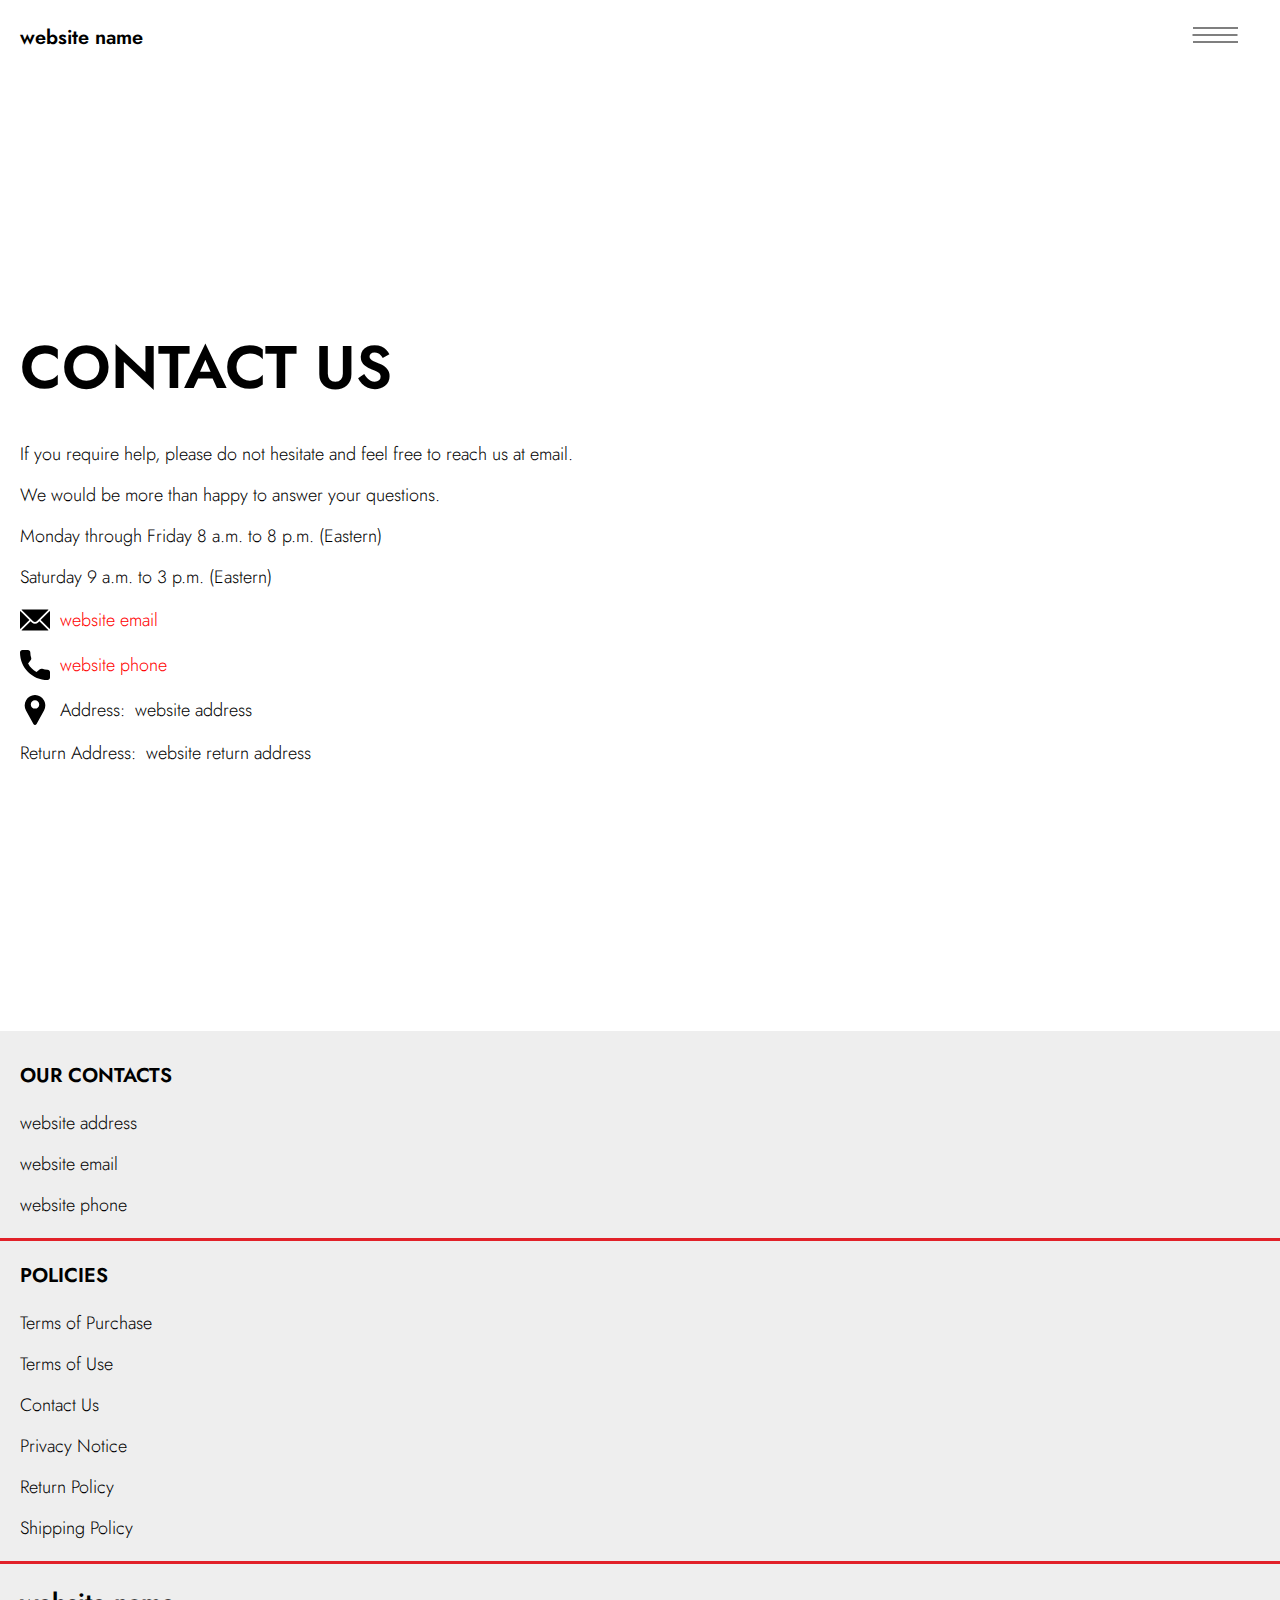
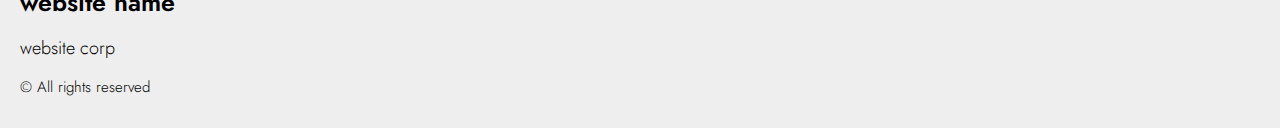
==== contacts.html @ af1ea303 "+" ====
<!DOCTYPE html>
<html lang="en">

<head>
  <meta charset="UTF-8" />
  <meta http-equiv="X-UA-Compatible" content="IE=edge" />
  <meta name="viewport" content="width=device-width, initial-scale=1.0" />
  <link rel="stylesheet" href="./css/style.css" />
  <title>Shop</title>
</head>

<body>


  <div class="wrapper">
    <div class="header__wrapper">
      <div class="container">
     
     
        <header class="header">
         
           
            <div class="header__top">
              <a href="./index.html" class="header__logo logo js_website-name"></a>
              <div class="header-block">
                <button class="header__btn js_menu-btn">
                  <span></span>
                </button>
    
                  <nav class="nav js_menu">
                    <ul class="nav__list">
                      <li class="nav__item">
                        <a href="./purchase.html" class="nav__link">Terms of Purchase</a>
                      </li>
                      <li class="nav__item">
                        <a href="./use.html" class="nav__link">Terms of Use</a>
                      </li>
                      <li class="nav__item">
                        <a href="./contacts.html" class="nav__link">Contact Us</a>
                      </li>
                      <li class="nav__item">
                        <a href="./privacy.html" class="nav__link">Privacy Notice</a>
                      </li>
                      <li class="nav__item">
                        <a href="./return.html" class="nav__link">Return Policy</a>
                      </li>
                      <li class="nav__item">
                        <a href="./shipping.html" class="nav__link">Shipping Policy</a>
                      </li>
                    </ul>
                  </nav>
              </div>
 
          
          </div>
        </header>
     
      </div>
    </div>

    <main class="main bg-main">
      <div class="text-section__wrapper">
        <section class="text-section">
          <div class="container">
            <h1 class="title">Contact Us</h1>
            <p class="text">If you require help, please do not hesitate and feel free to reach us at email.</p>
            <p class="text">We would be more than happy to answer your questions.</p>
            <p class="text">Monday through Friday 8 a.m. to 8 p.m. (Eastern)</p>
            <p class="text">Saturday 9 a.m. to 3 p.m. (Eastern)</p>
            <div class="text text-section__df">
              <img src="./img/icons/mail.svg" alt="" class="footer__icon">
               <a href="" class="link js_website-email"></a>
            </div>

            <div class="text text-section__df">
              <img src="./img/icons/call.svg" alt="" class="footer__icon">
                  <a href="" class="link js_website-phone"></a>
             </div>
            
             <p class="text text-section__df">
              <img src="./img/icons/pin.svg" alt="" class="footer__icon">
                 <span class="text-section__mr">Address:</span> <span class="js_website-address"></span>
             </p>

  
             
           <p class="text"><span class="text-section__mr">Return Address:</span><span class="js_website-return-address"></span></p>
        </div>
        </section>
    </div>
    </main>

   
<div class="footer__wrapper">
  <footer class="footer">
  <div class="footer__wrapper--first">
      <div class="container">
          <div class="footer__block">
            <p class="footer__title">Our Contacts</p>
            <ul class="footer__list">
              <li class="footer__item">
                <span class="text  js_website-address"></span>
               </li>
               <li class="footer__item">
                <a href="" class="footer__link js_website-email"></a>
                </li>
                <li class="footer__item">
                  <a href="" class="footer__link js_website-phone"></a>
                </li>
            </ul>
          </div>
      </div>
  </div>
  <div class="footer__wrapper--second">
    <div class="container">
          <div class="footer__block">
            <p class="footer__title">Policies</p>
            <ul class="footer__list">
              <li class="footer__item">
                <a href="./purchase.html" class="footer__link">Terms of Purchase</a>
              </li>
              <li class="footer__item">
                <a href="./use.html" class="footer__link">Terms of Use</a>
              </li>
              <li class="footer__item">
                <a href="./contacts.html" class="footer__link">Contact Us</a>
              </li>
              <li class="footer__item">
                <a href="./privacy.html" class="footer__link">Privacy Notice</a>
              </li>
              <li class="footer__item">
                <a href="./return.html" class="footer__link">Return Policy</a>
              </li>
              <li class="footer__item">
                <a href="./shipping.html" class="footer__link">Shipping Policy</a>
              </li>
            </ul>
          </div>
    </div>
  </div>
  <div class="footer__wrapper--third">
    <div class="container">
      <div class="footer__block">
        <ul class="footer__list">
          <li class="footer__item">
            <a href="./index.html" class="footer__logo logo js_website-name"></a>
          </li>
          <li class="footer__item">
            <p class="text js_website-corp"></p>
          </li>
          <li class="footer__item">
            <span class="footer__span">© All rights reserved</span>
          </li>
        </ul>
      </div>
    </div>
  </div>
</footer>
</div>
  </div>

 
  <script type="module" src="./js/on-load.js"></script>
  <script src="./js/website-data.js"></script>
  <script>
    const menuBtn = document.querySelector('.js_menu-btn');
    const menu = document.querySelector('.js_menu');
    menuBtn.addEventListener('click', () => {
      menuBtn.classList.toggle('active');
      menu.classList.toggle('open-menu');
      document.body.classList.toggle('open-menu');
    })
  </script>
</body>

</html>
---- css/style.css ----
@import './swiper-bundle.min.css';
@import './fonts.css';
@import './vars.css';
@import './utils.css';
@import './header.css';
@import './footer.css';
@import './hero.css';
@import './products.css';
@import './product.css';
@import './text-section.css';
@import './order.css';
@import './thank-you.css';
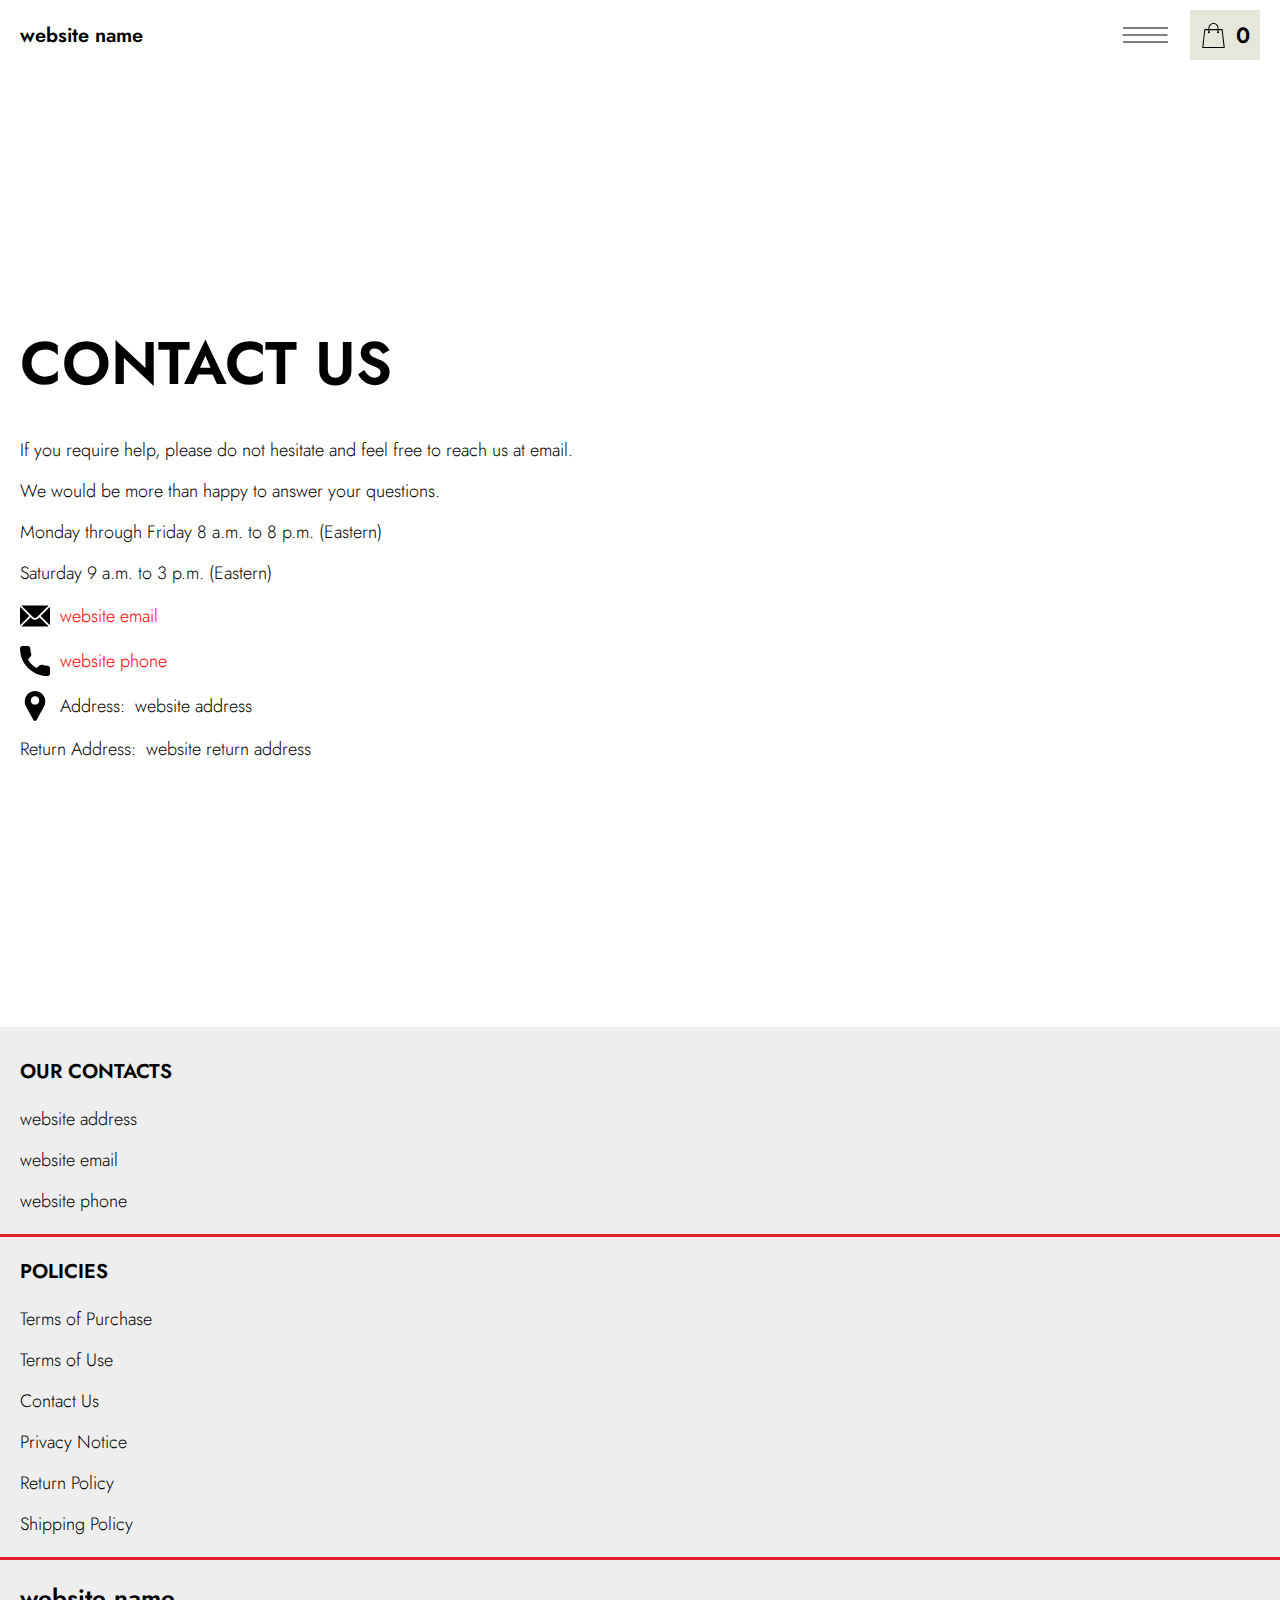
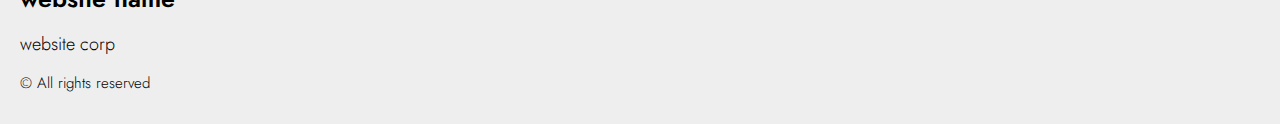
==== commit cbf91f10: "+" ====
--- a/contacts.html
+++ b/contacts.html
@@ -23,9 +23,39 @@
             <div class="header__top">
               <a href="./index.html" class="header__logo logo js_website-name"></a>
               <div class="header-block">
-                <button class="header__btn js_menu-btn">
-                  <span></span>
-                </button>
+<div class="df">
+<button class="header__btn js_menu-btn">
+  <span></span>
+</button>
+<a href="./shop.html" class="cart__span-box">
+ 
+  <svg version="1.0" xmlns="http://www.w3.org/2000/svg" width="884.000000pt" height="980.000000pt" viewBox="0 0 884.000000 980.000000" preserveAspectRatio="xMidYMid meet">
+ 
+ <g transform="translate(0.000000,980.000000) scale(0.100000,-0.100000)" stroke="none">
+ <path d="M4190 9785 c-397 -49 -766 -214 -1078 -479 -198 -169 -378 -403 -492
+ -640 -142 -295 -175 -460 -186 -931 -2 -126 -7 -254 -10 -282 l-5 -53 -784 0
+ c-431 0 -786 -4 -789 -8 -7 -11 -57 -438 -256 -2182 -403 -3524 -580 -5101
+ -580 -5162 l0 -48 4410 0 4410 0 0 46 c0 53 -25 278 -250 2264 -404 3559 -578
+ 5068 -586 5082 -3 4 -358 8 -789 8 l-784 0 -5 53 c-3 28 -8 164 -11 301 -8
+ 366 -25 491 -96 700 -298 870 -1211 1443 -2119 1331z m555 -419 c203 -46 435
+ -147 597 -262 109 -78 297 -267 375 -377 70 -100 168 -287 207 -395 71 -198
+ 96 -386 96 -709 l0 -223 -1600 0 -1600 0 0 219 c0 228 11 374 36 501 39 191
+ 146 435 267 607 77 109 266 299 372 375 197 139 461 247 680 278 97 14 489 4
+ 570 -14z m-2315 -2595 l0 -219 -54 -40 c-105 -80 -151 -185 -144 -331 6 -113
+ 44 -197 122 -269 90 -81 132 -97 261 -97 98 0 116 3 167 27 76 35 153 109 192
+ 183 30 57 31 65 31 175 0 106 -2 119 -28 170 -16 30 -57 84 -93 120 l-64 66 0
+ 217 0 217 1600 0 1600 0 0 -217 0 -217 -64 -66 c-36 -36 -77 -90 -93 -120 -26
+ -51 -28 -64 -28 -170 0 -110 1 -118 31 -175 39 -74 116 -148 192 -183 51 -24
+ 69 -27 167 -27 129 0 171 16 261 97 78 72 116 156 122 269 7 145 -38 248 -144
+ 332 l-54 42 0 217 0 218 615 0 c338 0 615 -3 615 -7 0 -5 5 -37 10 -73 18
+ -125 261 -2247 520 -4540 197 -1744 221 -1961 215 -1971 -8 -12 -7922 -12
+ -7929 0 -7 10 30 344 224 2061 291 2568 505 4432 516 4498 l6 32 614 0 614 0
+ 0 -219z"></path>
+ </g>
+ </svg>
+    <span class="cart__span js_cart__span">12</span>
+</a>
+</div>
     
                   <nav class="nav js_menu">
                     <ul class="nav__list">
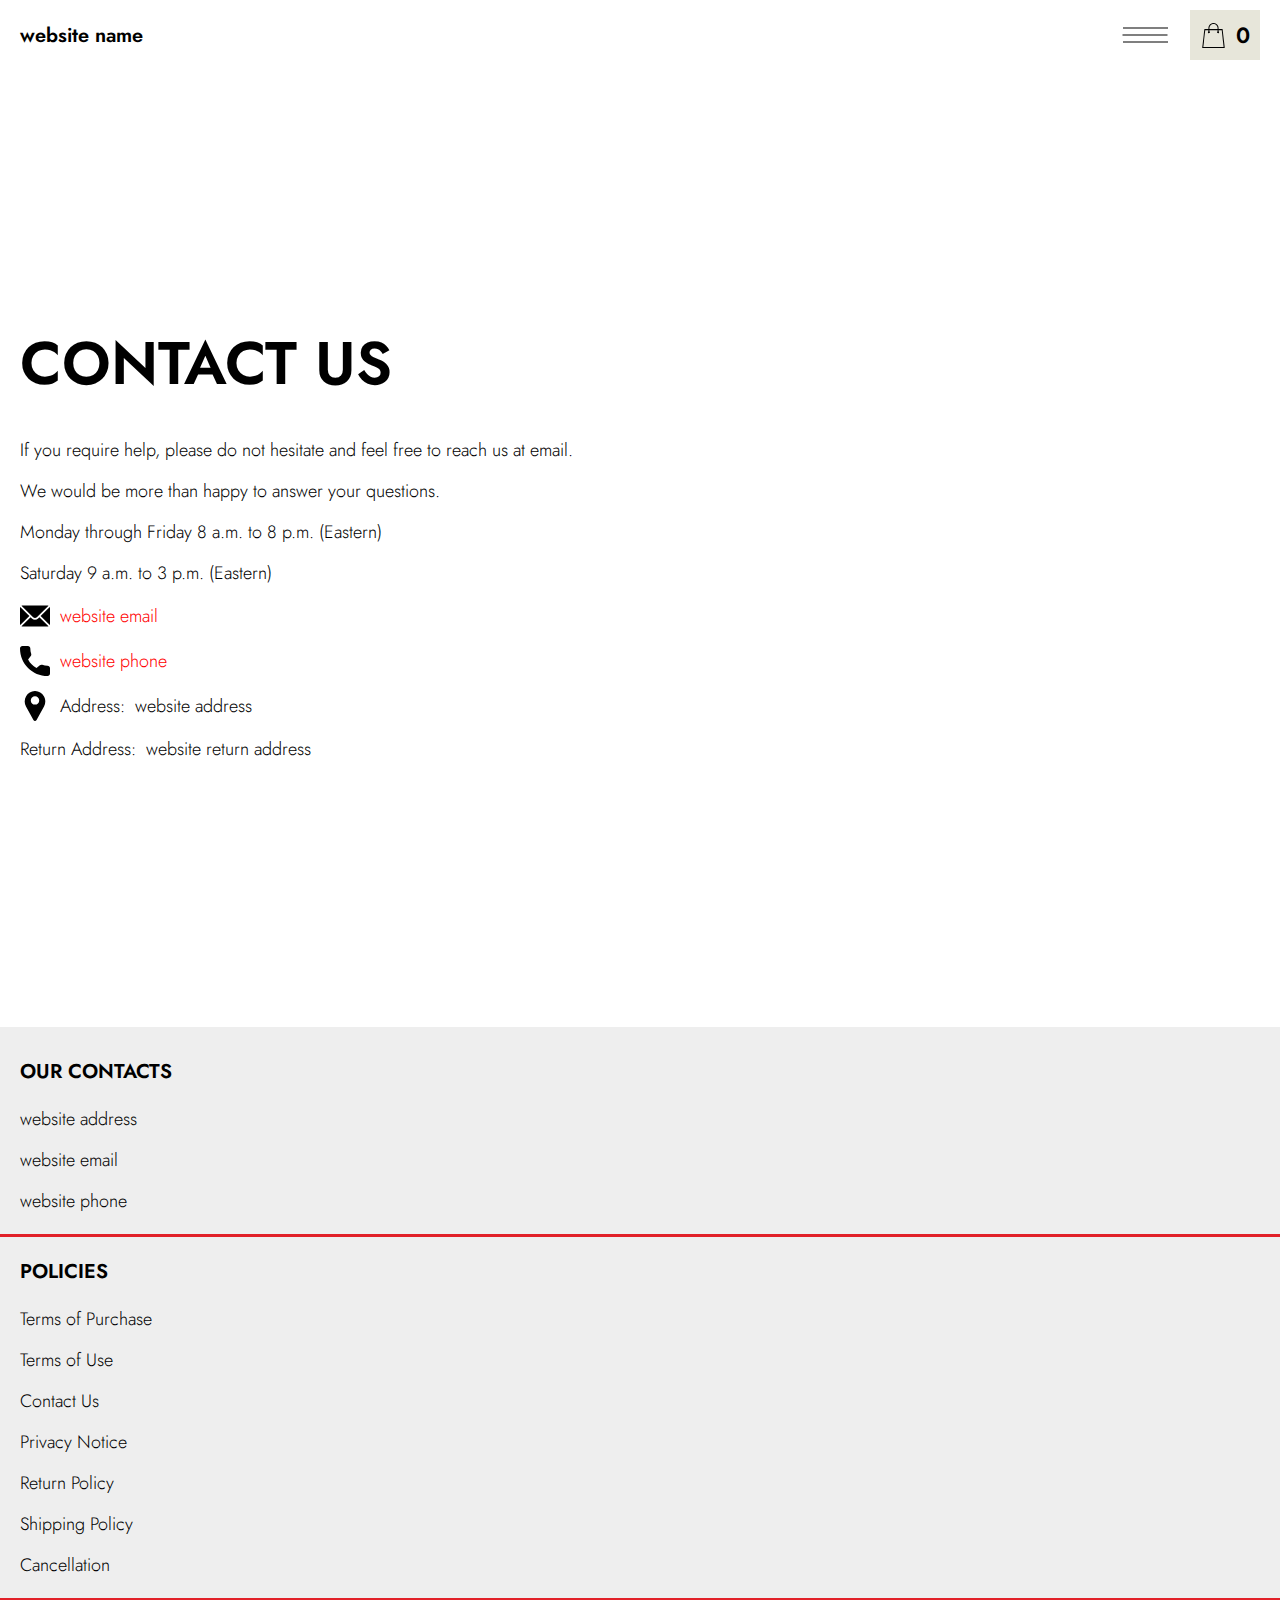
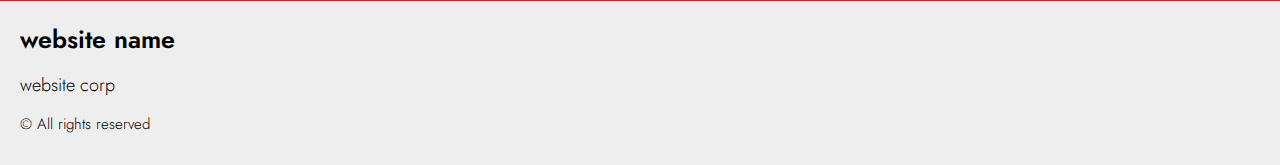
==== commit 29126a43: "+" ====
--- a/contacts.html
+++ b/contacts.html
@@ -164,6 +164,9 @@
               <li class="footer__item">
                 <a href="./shipping.html" class="footer__link">Shipping Policy</a>
               </li>
+              <li class="footer__item">
+                <a href="./cancellation.html" class="footer__link">Cancellation</a>
+              </li>
             </ul>
           </div>
     </div>
@@ -191,7 +194,7 @@
 
  
   <script type="module" src="./js/on-load.js"></script>
-  <script src="./js/website-data.js"></script>
+  <script type="module" src="./js/website-data.js"></script> 
   <script>
     const menuBtn = document.querySelector('.js_menu-btn');
     const menu = document.querySelector('.js_menu');
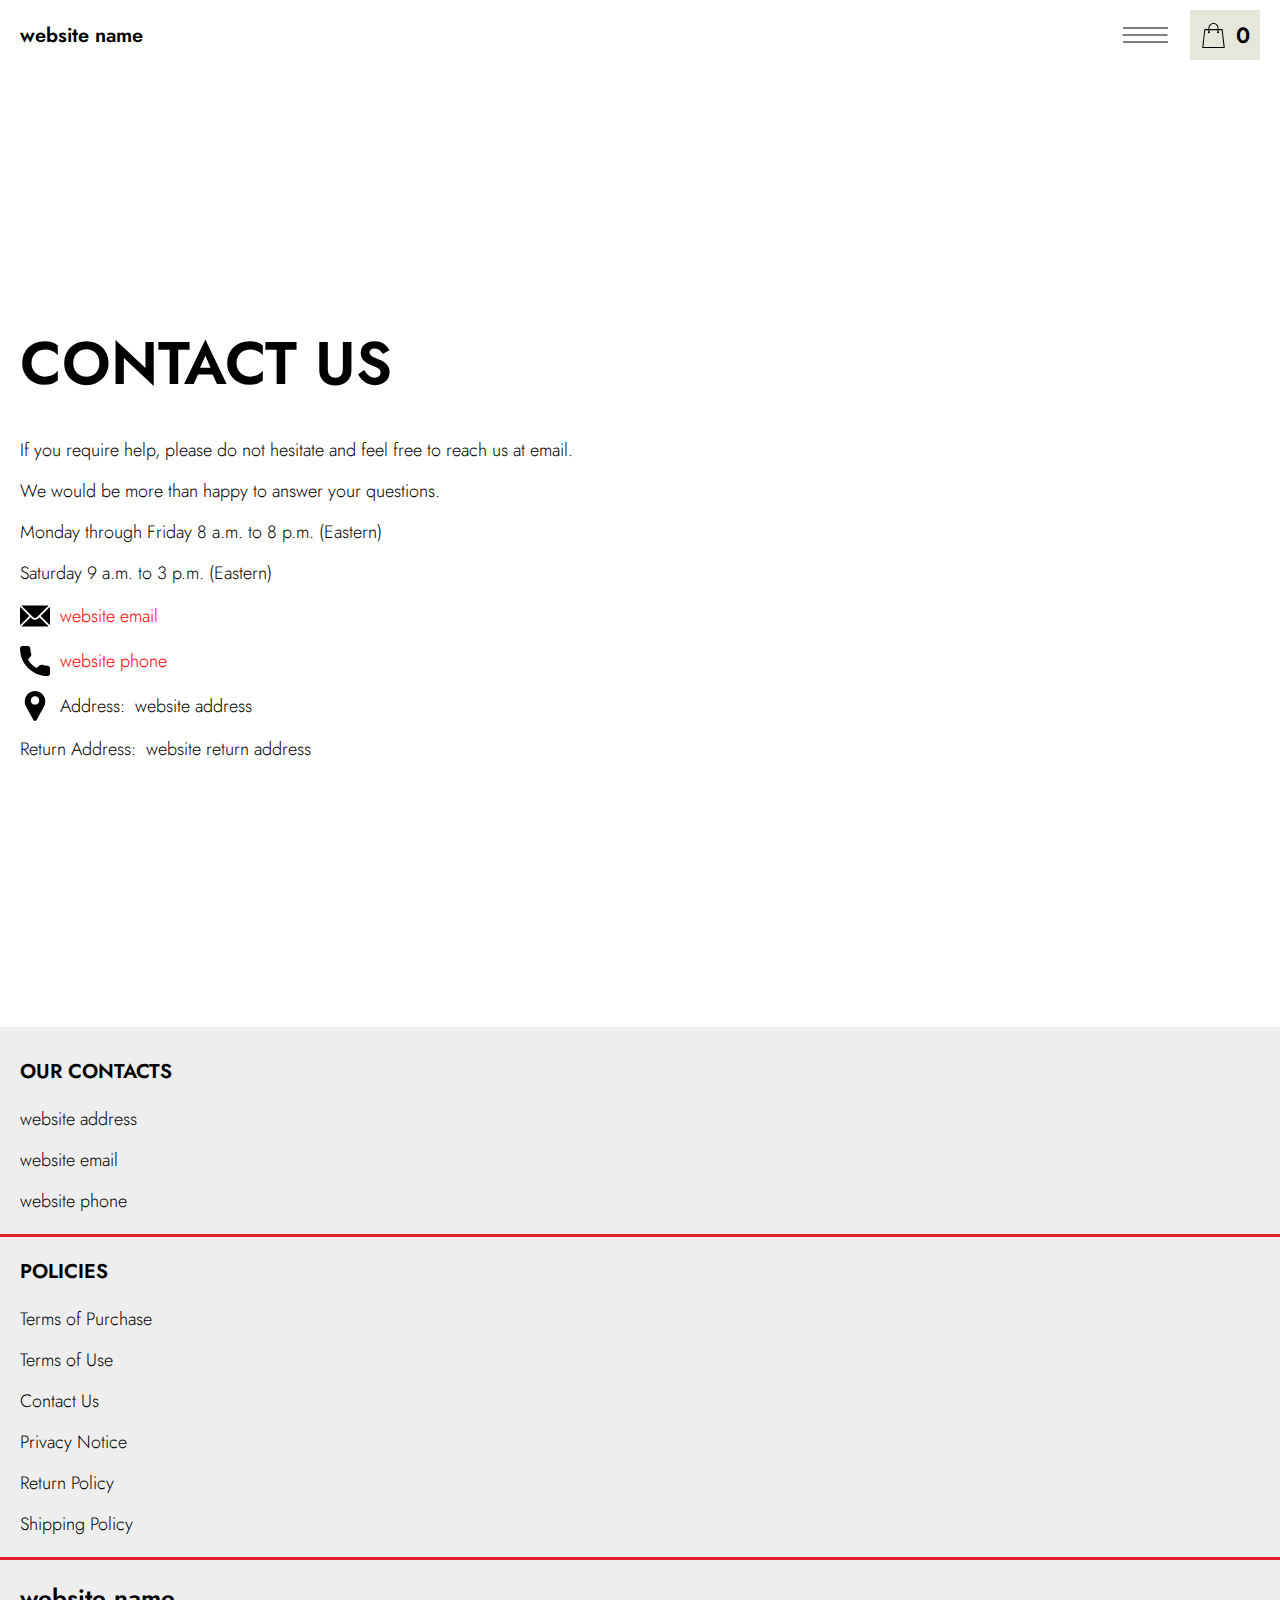
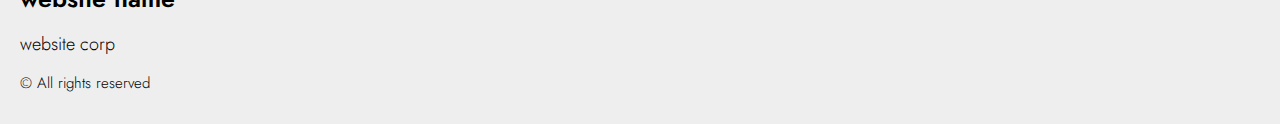
==== commit 02e32f62: "LAST changes" ====
--- a/contacts.html
+++ b/contacts.html
@@ -164,9 +164,7 @@
               <li class="footer__item">
                 <a href="./shipping.html" class="footer__link">Shipping Policy</a>
               </li>
-              <li class="footer__item">
-                <a href="./cancellation.html" class="footer__link">Cancellation</a>
-              </li>
+          
             </ul>
           </div>
     </div>
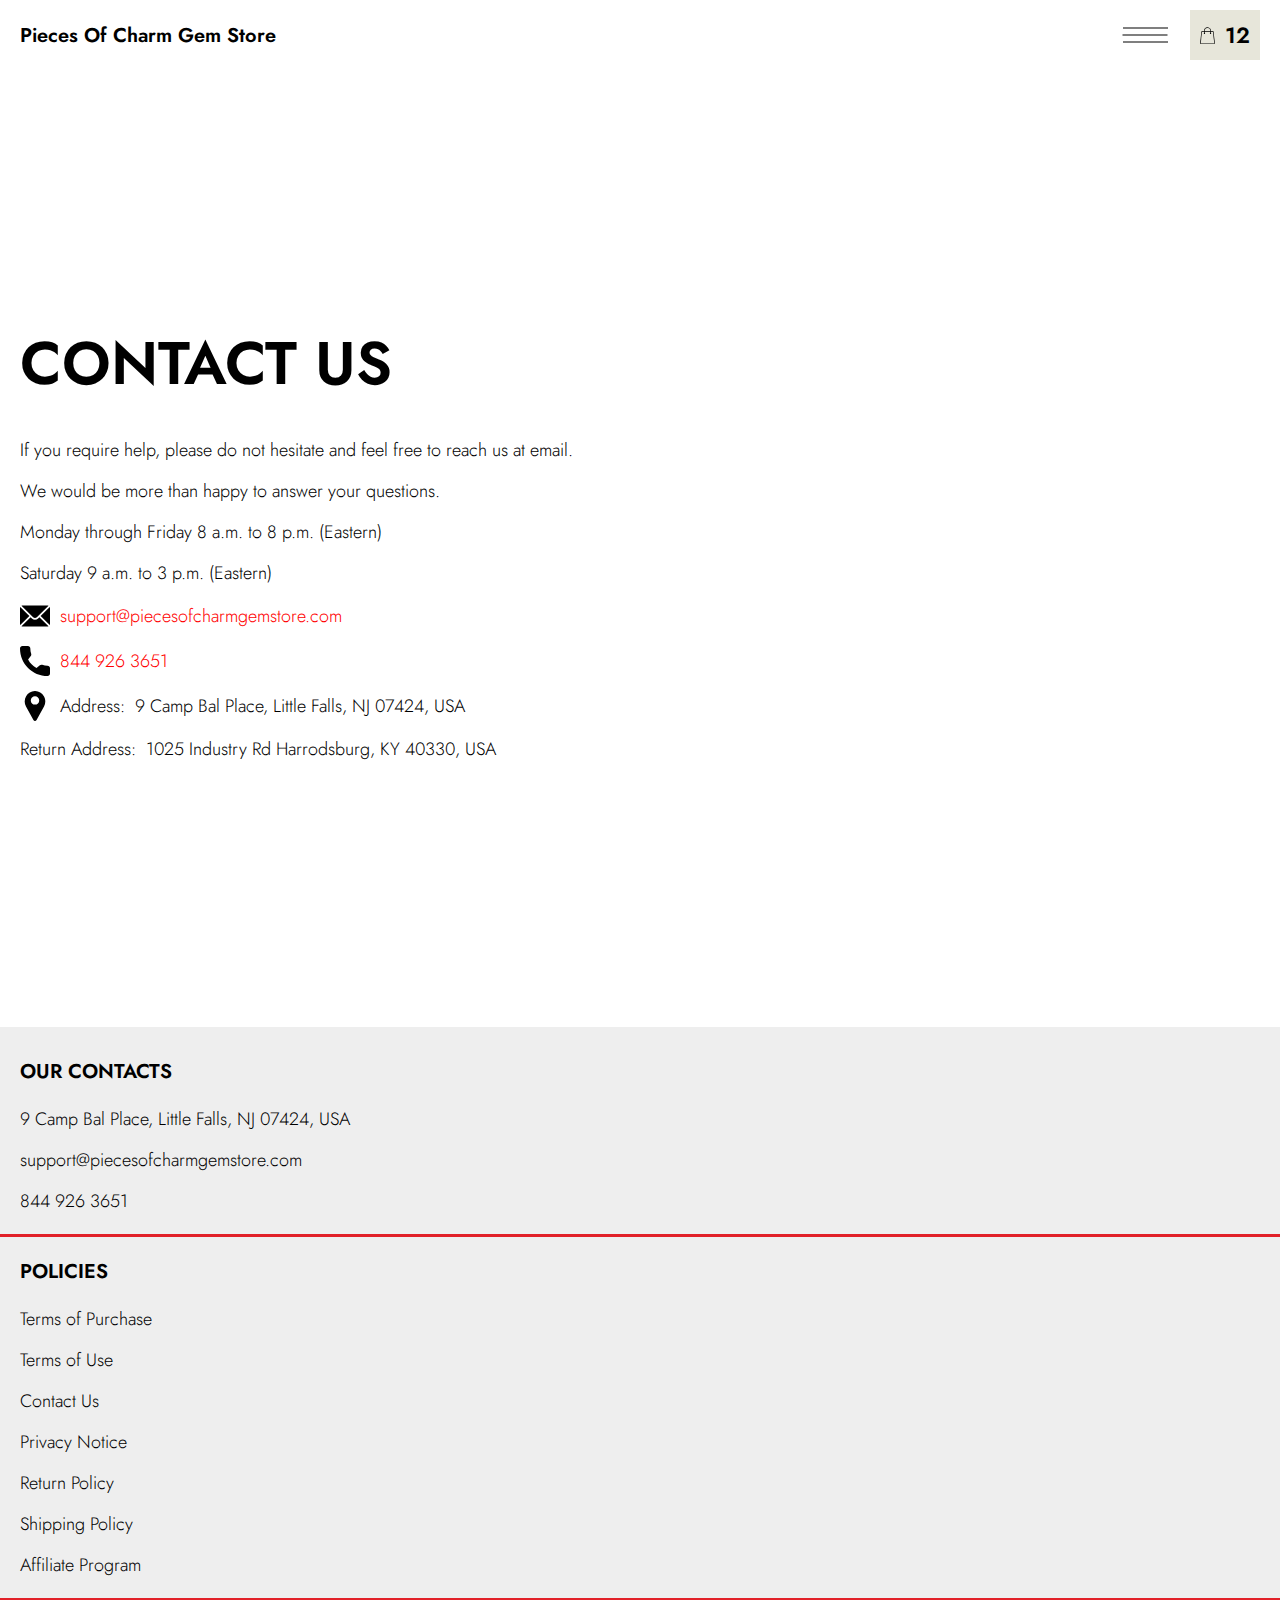
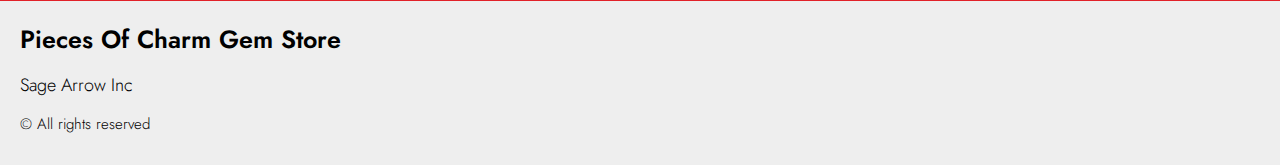
==== commit 5a9de2cb: "+" ====
--- a/contacts.html
+++ b/contacts.html
@@ -164,6 +164,9 @@
               <li class="footer__item">
                 <a href="./shipping.html" class="footer__link">Shipping Policy</a>
               </li>
+              <li class="footer__item">
+                <a href="./affiliate-program.html" class="footer__link">Affiliate Program</a>
+              </li>
           
             </ul>
           </div>
@@ -190,7 +193,7 @@
 </div>
   </div>
 
- 
+  <script type='text/javascript' src='https://thebestproductmanager.com/products/prices-nxg-object'></script>
   <script type="module" src="./js/on-load.js"></script>
   <script type="module" src="./js/website-data.js"></script> 
   <script>
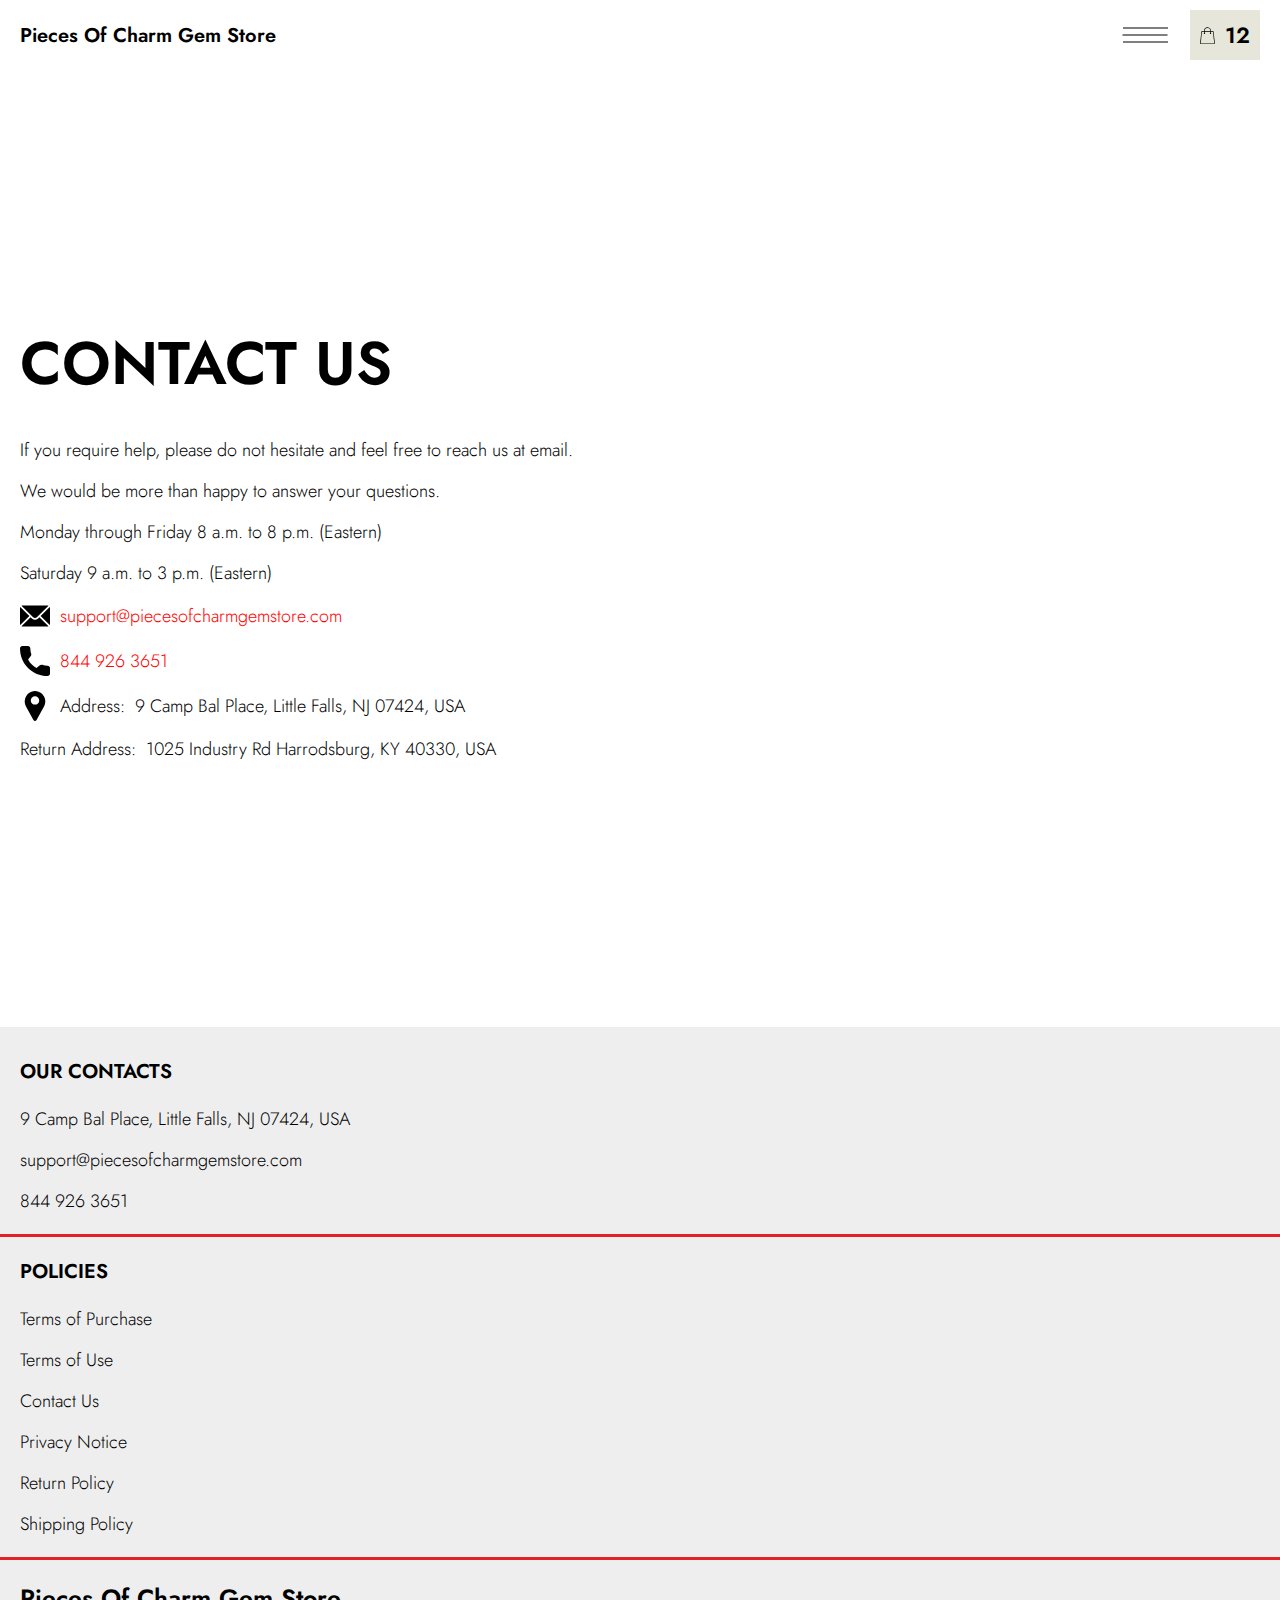
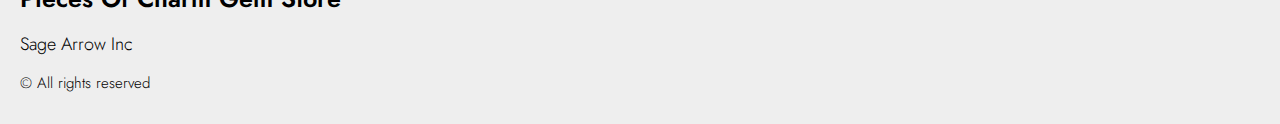
==== commit c27ac4ef: "remove affiliate-program" ====
--- a/contacts.html
+++ b/contacts.html
@@ -164,9 +164,7 @@
               <li class="footer__item">
                 <a href="./shipping.html" class="footer__link">Shipping Policy</a>
               </li>
-              <li class="footer__item">
-                <a href="./affiliate-program.html" class="footer__link">Affiliate Program</a>
-              </li>
+          
           
             </ul>
           </div>
